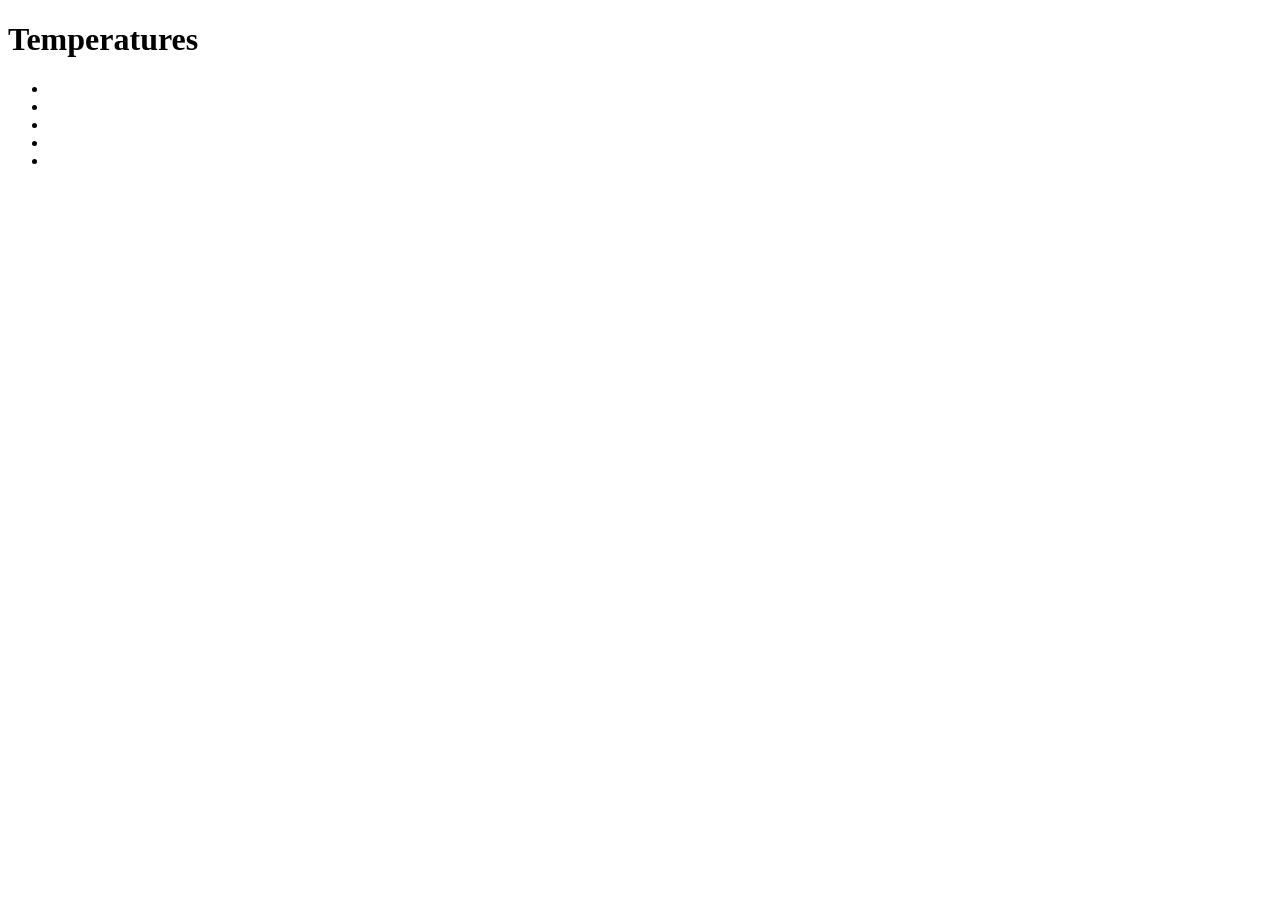
==== Cap-02/Pag-69.html @ 373f6551 "cap-2" ====
<!doctype html>
<html lang="en">

<head>
    <title>Temperatures</title>
    <meta charset="utf-8">
    <script>
        function showTemps() {
            var tempByHour = new ____________;
            tempByHour[0] = 59.2;
            tempByHour[1] = 60.1;
            tempByHour[2] = 63;
            tempByHour[3] = 65;
            tempByHour[4] = 62;
            for (var i = 0; i < ___________________; _____) {
                var theTemp = _____________[i];
                var id = "__________" + i;
                var li = document.__________________(id);
                if (i == ____) {
                    li.______________ = "The temperature at noon was " + theTemp;
                } else {
                    li.innerHTML = "The temperature at " + ______ + " was " + _________;
                }
            }
        }
        window.onload = showTemps;
    </script>
</head>

<body>
    <h1>Temperatures</h1>
    <ul>
        <li id="temp0"></li>
        <li id="temp1"></li>
        <li id="temp2"></li>
        <li id="temp3"></li>
        <li id="temp4"></li>
    </ul>
</body>

</html>
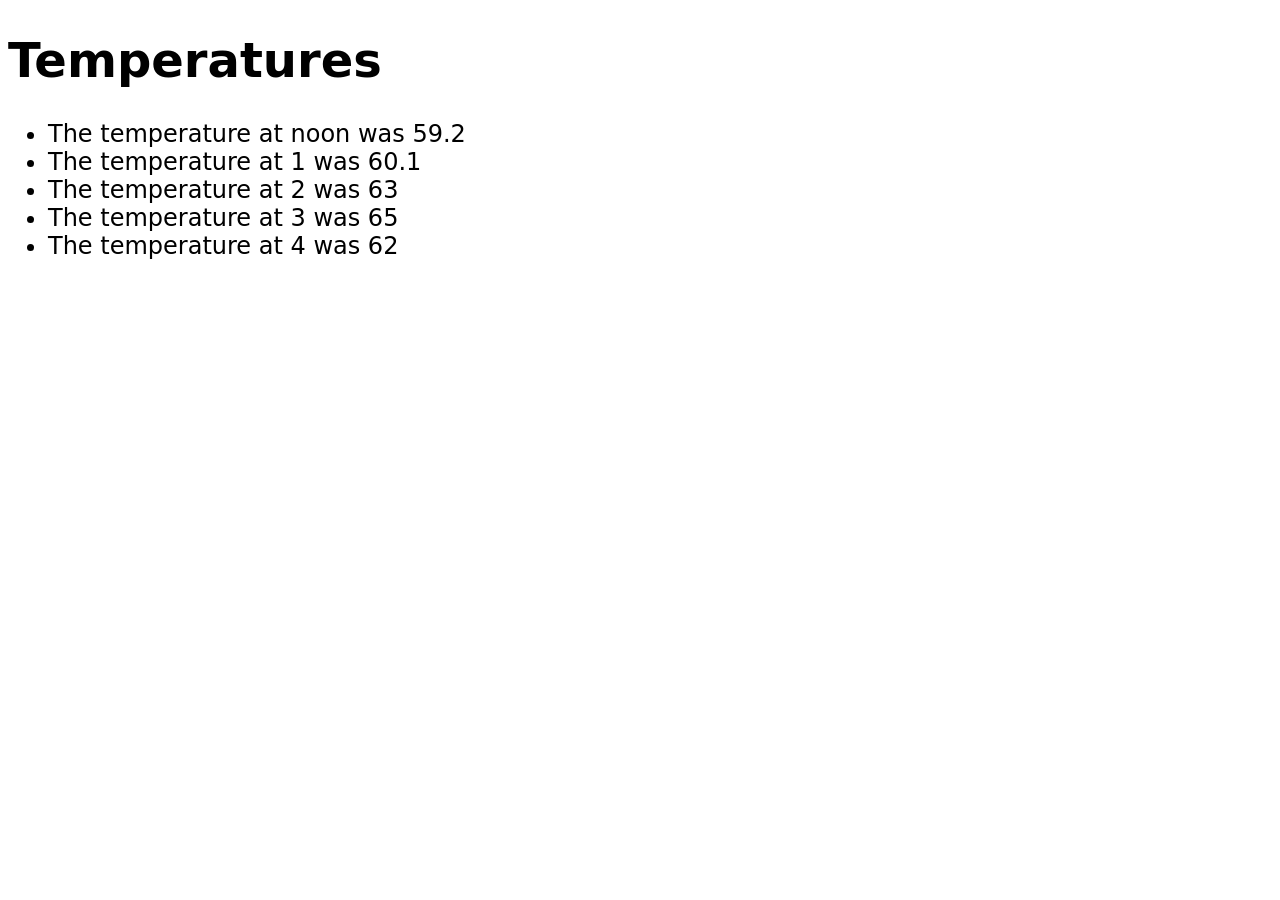
==== commit be5958ec: "Update Pag-69.html" ====
--- a/Cap-02/Pag-69.html
+++ b/Cap-02/Pag-69.html
@@ -4,22 +4,28 @@
 <head>
     <title>Temperatures</title>
     <meta charset="utf-8">
+    <style>
+        body {
+            font-family: system-ui, -apple-system, BlinkMacSystemFont, 'Segoe UI', Roboto, Oxygen, Ubuntu, Cantarell, 'Open Sans', 'Helvetica Neue', sans-serif;
+            font-size: 1.5rem;
+        }
+    </style>
     <script>
         function showTemps() {
-            var tempByHour = new ____________;
+            var tempByHour = new Array();
             tempByHour[0] = 59.2;
             tempByHour[1] = 60.1;
             tempByHour[2] = 63;
             tempByHour[3] = 65;
             tempByHour[4] = 62;
-            for (var i = 0; i < ___________________; _____) {
-                var theTemp = _____________[i];
-                var id = "__________" + i;
-                var li = document.__________________(id);
-                if (i == ____) {
-                    li.______________ = "The temperature at noon was " + theTemp;
+            for (var i = 0; i < 5; i++) {
+                var theTemp = tempByHour[i];
+                var id = "temp" + i;
+                var li = document.getElementById(id);
+                if (i == 0) {
+                    li.innerHTML = "The temperature at noon was " + theTemp;
                 } else {
-                    li.innerHTML = "The temperature at " + ______ + " was " + _________;
+                    li.innerHTML = "The temperature at " + i + " was " + theTemp;
                 }
             }
         }
